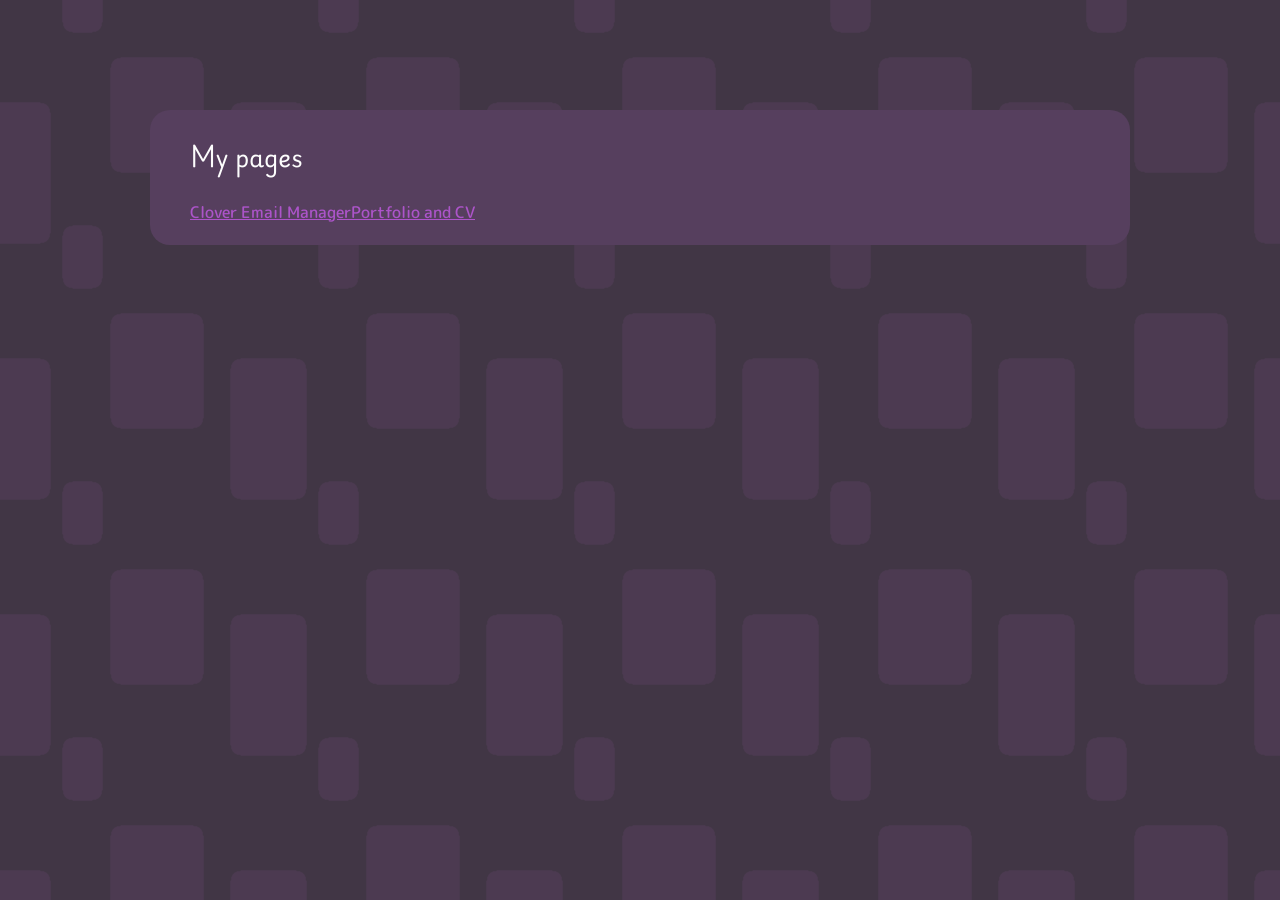
==== docs/index.html @ 1ce47d01 "first build" ====
<!DOCTYPE html><html><head><title></title><meta name="google-site-verification" content="AZbp1w3eivu1CQfqSzY0qbCKwZQZu2Mw78hYR19XFjc"><link rel="stylesheet" href="styles.css"><link rel="icon" href="images/icon.png" type="image/png"><link rel="preconnect" href="https://fonts.googleapis.com"><link rel="preconnect" href="https://fonts.gstatic.com" crossorigin><link href="https://fonts.googleapis.com/css2?family=M+PLUS+Rounded+1c:wght@500&amp;family=Playwrite+DE+Grund&amp;display=swap" rel="stylesheet"><script>window.addEventListener('scroll', () => {
  document.documentElement.style.setProperty('--scroll', window.scrollY + 'px');
});</script></head><body><div class="box"><h2>My pages</h2><a href="https://naradoxy.github.io/GmailManagerGodotWebsite/">Clover Email Manager</a><a href="https://naradoxy.github.io/hazelWebsite/">Portfolio and CV</a></div></body></html>
---- docs/styles.css ----
body {
  background-image: url("images/background.png");
  background-position: center calc(var(--scroll) * 0.5);

  font-family: "Playwrite DE Grund", cursive;
  font-optical-sizing: auto;
  font-weight: 400;
  font-style: normal;

  color: #fdfdfd;
  padding: 2rem;
}

p {
  font-family: "M PLUS Rounded 1c", sans-serif;
  font-weight: 500;
}

header {
  margin: 0px auto 20px;
  text-align: center;
}

.box {
  width: 900px;
  margin: auto;
  margin-top: 70px;
  background: #563F5E;
  padding: 5px 40px 20px; /*top, sides, bottom*/
  border-radius: 20px;
}
.container {
  display: flex;
  margin: auto;
  align-items: center;
  width: 90%;
  flex-wrap: wrap;
  justify-content: center;
}
.container .box {
  margin: auto;
  margin-top: 70px;
  max-width: 55%;
}



img {
  border-radius: 8px;
  margin: 0 auto;
}
.face {
  width: 400px;
}
.ss {
  margin: 30px auto;
  margin-top: 70px;
  max-width: 40%;
}
video {
  border-radius: 8px;
  margin: 30px auto;
  margin-top: 70px;
  max-width: 50%;
}
video.big {
  max-width: 60%;
}


.project {
  width: 1100px;
  margin: auto;
  margin-top: 70px;
  background: #563F5E;
  padding: 25px;
  border-radius: 20px;
  color: #fdfdfd;
  display: flex;
  text-decoration: none;
  justify-content: space-around;
  gap: 8%;
}
.project div {
  width: 50%;
  margin: 0, 20px;
  float: left;
  flex-grow: 2;
}
.project img {
  width: 40%;
  margin: 0, 20px;
  float: left;
}
.project video {
  width: 40%;
  margin: 0, 20px;
  float: left;
}
.project:hover {
  background: -webkit-linear-gradient(100deg, #ffffff6b 0%, #dbb6ff63 100%);
  color: #eddaff;
}



.box a {
  font-family: "M PLUS Rounded 1c", sans-serif;
  font-weight: 500;
  color: #ac54c9;
}
.box a:hover {
  color: #A73BCC;
}

.bySide {
  display: inline-block;
  margin-right: 40px;
}
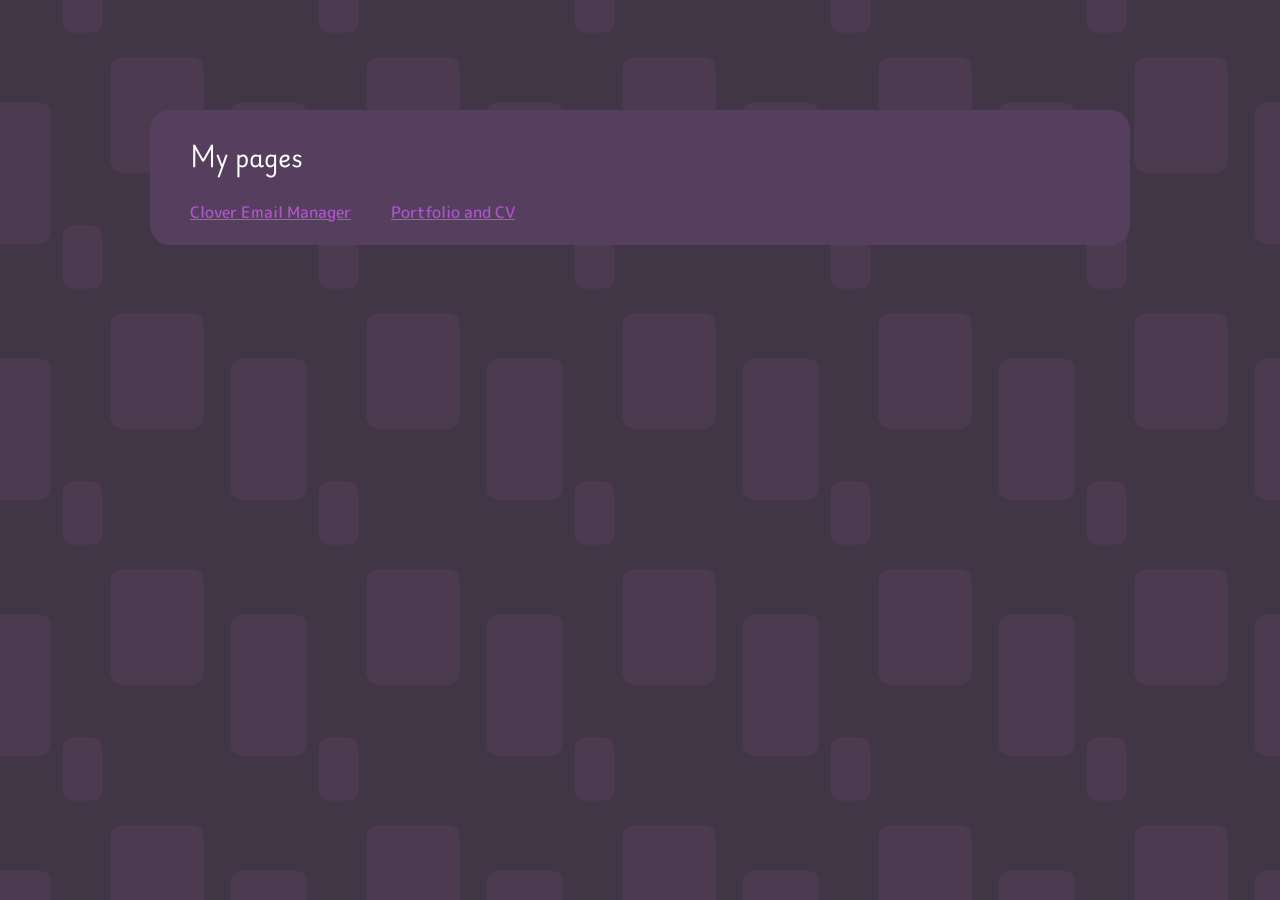
==== commit 1d35e9df: "added .bySide for the links" ====
--- a/docs/index.html
+++ b/docs/index.html
@@ -1,3 +1,3 @@
 <!DOCTYPE html><html><head><title></title><meta name="google-site-verification" content="AZbp1w3eivu1CQfqSzY0qbCKwZQZu2Mw78hYR19XFjc"><link rel="stylesheet" href="styles.css"><link rel="icon" href="images/icon.png" type="image/png"><link rel="preconnect" href="https://fonts.googleapis.com"><link rel="preconnect" href="https://fonts.gstatic.com" crossorigin><link href="https://fonts.googleapis.com/css2?family=M+PLUS+Rounded+1c:wght@500&amp;family=Playwrite+DE+Grund&amp;display=swap" rel="stylesheet"><script>window.addEventListener('scroll', () => {
   document.documentElement.style.setProperty('--scroll', window.scrollY + 'px');
-});</script></head><body><div class="box"><h2>My pages</h2><a href="https://naradoxy.github.io/GmailManagerGodotWebsite/">Clover Email Manager</a><a href="https://naradoxy.github.io/hazelWebsite/">Portfolio and CV</a></div></body></html>+});</script></head><body><div class="box"><h2>My pages</h2><a class="bySide" href="https://naradoxy.github.io/GmailManagerGodotWebsite/">Clover Email Manager</a><a class="bySide" href="https://naradoxy.github.io/hazelWebsite/">Portfolio and CV</a></div></body></html>
